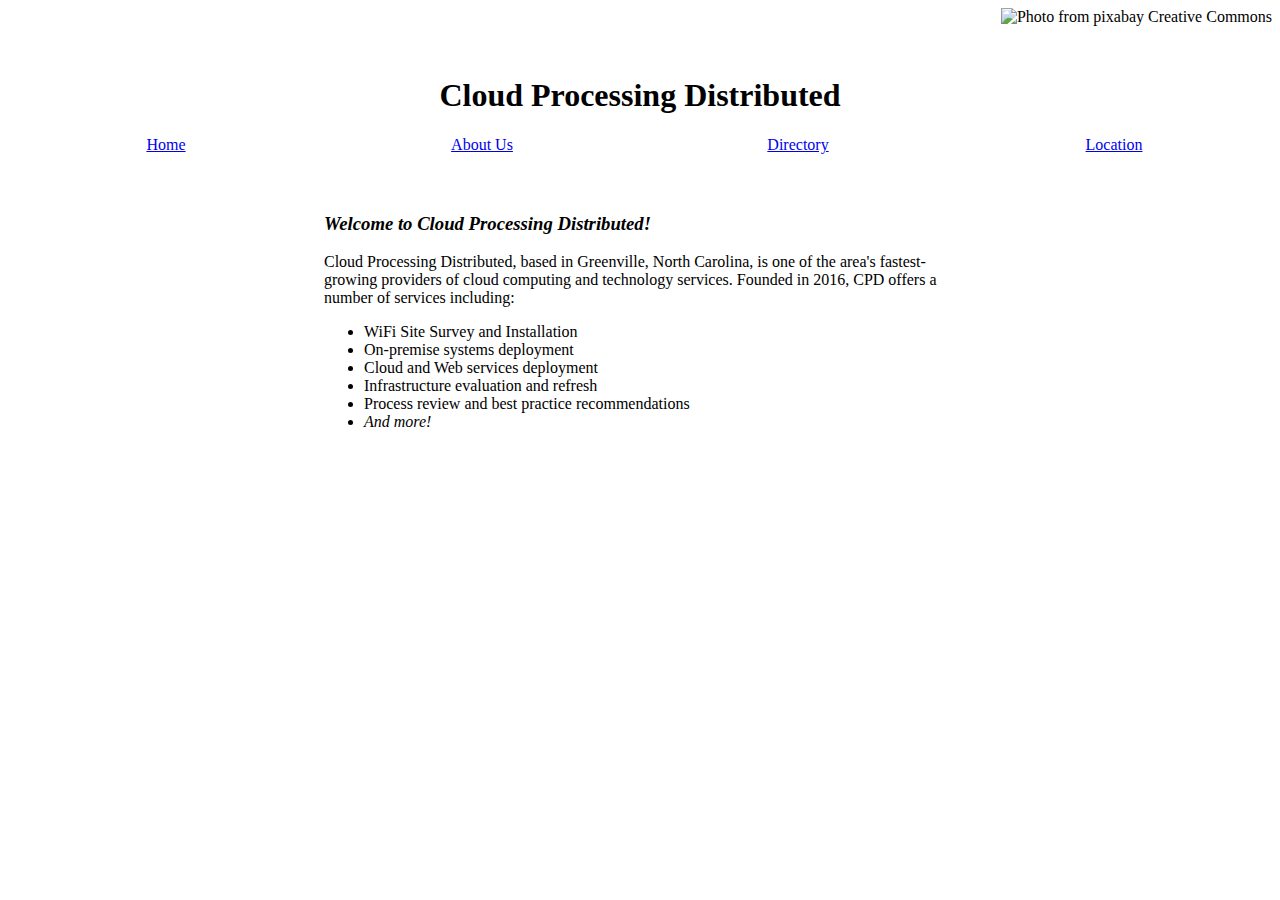
==== index.html @ 4e6543cb "Update index.html" ====
<!DOCTYPE html>
<html>
<head>
  <meta charset="utf-8">
  <title>Group Assinment 1</title>
  <link rel="stylesheet" href="css/main.css">
</head>
<body>
  <div class="grid">
  	<div class="row">
  		<div class="col-12"> <div class="screenshot"> <img src="https://github.com/churchc13/gp2.github.io/blob/master/images/picture.jpeg?raw=true" alt="Photo from pixabay Creative Commons"> </div> </div>
  	</div>

  	<div class="row">
  		<div class="col-12"> <div class="header"> <h1>Cloud Processing Distributed</h1> </div></div>
    <div class="row">
      <div class="col-3"> <div class="subhead"> <a href="index.html"> Home </a> </div> </div>
      <div class="col-3"> <div class="subhead"> <a href="about.html"> About Us </a> </div> </div>
      <div class="col-3"> <div class="subhead"> <a href="directory.html"> Directory </a> </div></div>
      <div class="col-3"> <div class="subhead"> <a href="something.html"> Location </a> </div></div>
    </div>
  	</div>
    <div class="row">
      <div class="col-3"></div>
      <div class="col-6"> <h3> <em>Welcome to Cloud Processing Distributed!</em> </h3>
      Cloud Processing Distributed, based in Greenville, North Carolina, is one of the area's fastest-growing providers of 
      cloud computing and technology services. Founded in 2016, CPD offers a number of services including:
      <ul><li>WiFi Site Survey and Installation</li><li>On-premise systems deployment</li><li>Cloud and Web services deployment</li>
      <li>Infrastructure evaluation and refresh</li><li>Process review and best practice recommendations</li><li><em>And more!</em></li>
      </ul></div>
    <div class="col-3"></div>
    </div>

    <div class="row">
	 <div class="col-2"></div>
      	<div class="col-10"><h3></h3>
	</div>
    </div>

    <div class="row">
      <div class="col-2"></div>
      <div class="col-10"><h3> </h3>
	</div>
    </div>

    <div class="row">
      <div class="col-2"></div>
      <div class="col-10"><h3></h3>
	</div>
	</div>
	<div class="row">
		<div class="col-2"></div>
		<div class="col-10"> <h4>  </h4>
		</div>
    </div>

  </div>
</body>
</html>
---- css/main.css ----
* {
    -webkit-box-sizing: border-box;
    -moz-box-sizing: border-box;
    -ms-box-sizing: border-box;
    box-sizing: border-box;
}
img {
    max-width: 100%;
    float: right;
    margin: 0 0 10px 10px;
}
.map {
    max-width: 100%;
    margin: 0 0 10px 10px;
}
@media only screen and (max-width: 700px) {
    .workpic {
        display: none;
    }
}

.workpic {
    margin-right: 50px;
    min-width: 50%;
    max-width: 75%;

}

.map {
    margin-left: 25%;
}

.info {
    margin-left: 100px;
}
.header {
    text-align: center;
}

.head3 {
    text-align: center;
}

.head4 {
    margin-left: 100px;
}
.workpic {
    margin-left: 20px;
}
.subhead {
    text-align: center;
}

.grid {
    margin: 0 auto;
    max-width: 1440px;
    width: 100%;
}

.row {
    width: 100%;
    margin-bottom: 20px;
    display: flex;
    flex-wrap: wrap;
}

.col-1 {
    width: 8.33%;
}

.col-2 {
    width: 16.66%;
}

.col-3 {
    width: 25%;
}

.col-4 {
    width: 33.33%;
}

.col-5 {
    width: 41.66%;
}

.col-6 {
    width: 50%;
}

.col-7 {
    width: 58.33%;
}

.col-8 {
    width: 66.66%;
}

.col-9 {
    width: 75%;
}

.col-10 {
    width: 83.33%;
}

.col-11 {
    width: 91.66%;
}

.col-12 {
    width: 100%;
}
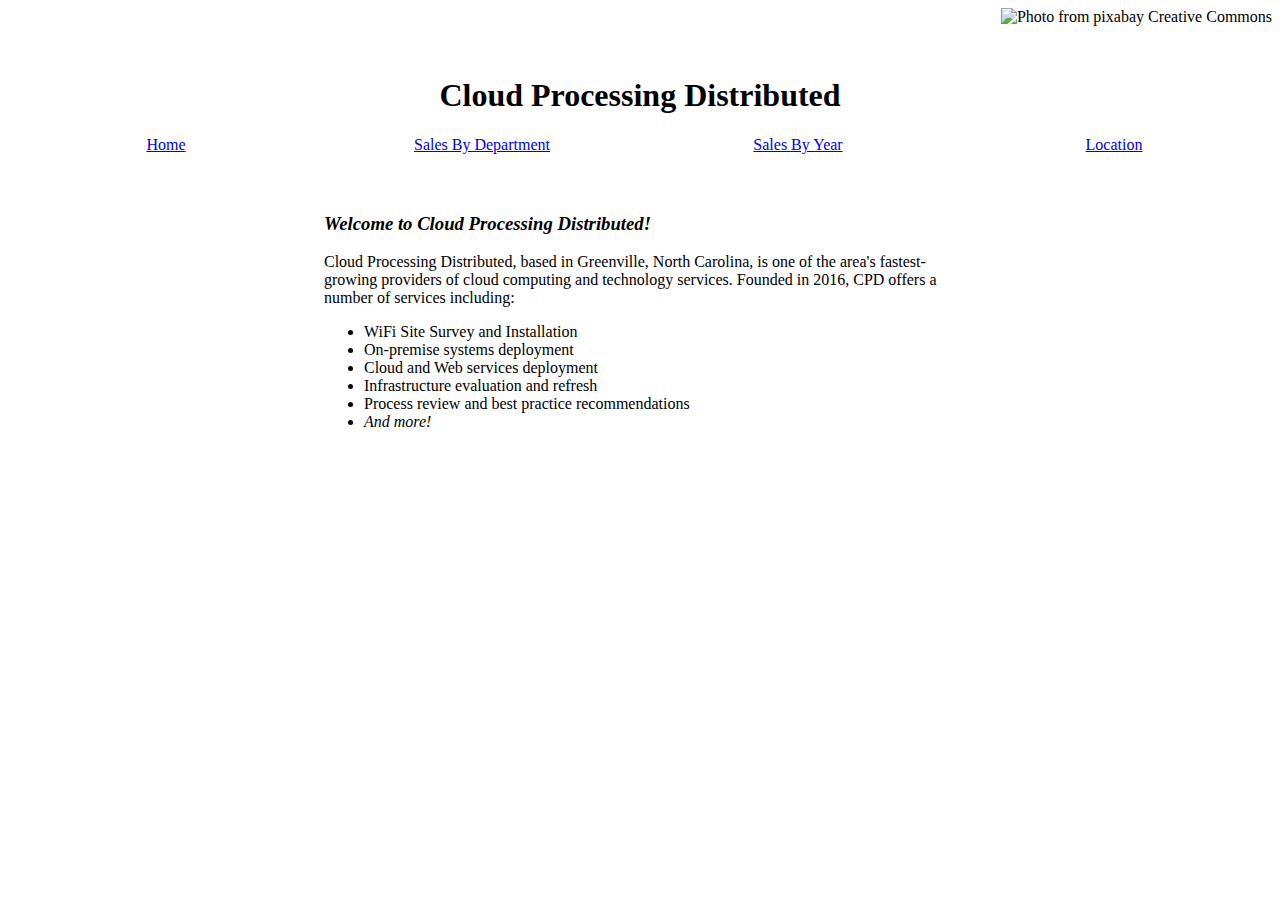
==== commit b2ec257f: "Update index.html" ====
--- a/index.html
+++ b/index.html
@@ -2,7 +2,7 @@
 <html>
 <head>
   <meta charset="utf-8">
-  <title>Group Assinment 1</title>
+  <title>Group Assinment 2</title>
   <link rel="stylesheet" href="css/main.css">
 </head>
 <body>
@@ -15,9 +15,9 @@
   		<div class="col-12"> <div class="header"> <h1>Cloud Processing Distributed</h1> </div></div>
     <div class="row">
       <div class="col-3"> <div class="subhead"> <a href="index.html"> Home </a> </div> </div>
-      <div class="col-3"> <div class="subhead"> <a href="about.html"> About Us </a> </div> </div>
-      <div class="col-3"> <div class="subhead"> <a href="directory.html"> Directory </a> </div></div>
-      <div class="col-3"> <div class="subhead"> <a href="something.html"> Location </a> </div></div>
+      <div class="col-3"> <div class="subhead"> <a href="DSales.html"> Sales By Department </a> </div> </div>
+      <div class="col-3"> <div class="subhead"> <a href="YearSales.html"> Sales By Year </a> </div></div>
+      <div class="col-3"> <div class="subhead"> <a href="location.html"> Location </a> </div></div>
     </div>
   	</div>
     <div class="row">
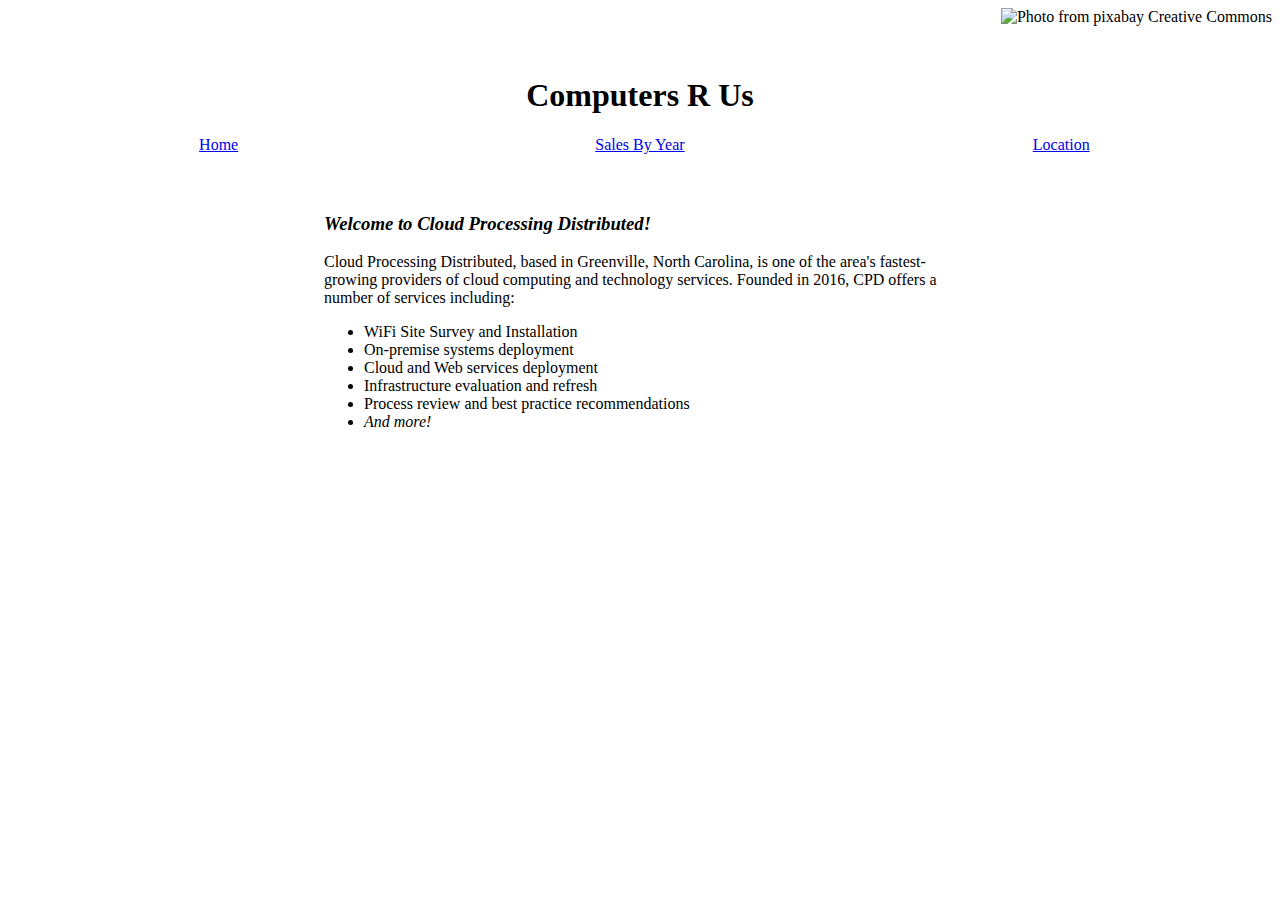
==== commit 6ca45244: "Update index.html" ====
--- a/index.html
+++ b/index.html
@@ -12,12 +12,11 @@
   	</div>
 
   	<div class="row">
-  		<div class="col-12"> <div class="header"> <h1>Cloud Processing Distributed</h1> </div></div>
+  		<div class="col-12"> <div class="header"> <h1>Computers R Us</h1> </div></div>
     <div class="row">
-      <div class="col-3"> <div class="subhead"> <a href="index.html"> Home </a> </div> </div>
-      <div class="col-3"> <div class="subhead"> <a href="DSales.html"> Sales By Department </a> </div> </div>
-      <div class="col-3"> <div class="subhead"> <a href="YearSales.html"> Sales By Year </a> </div></div>
-      <div class="col-3"> <div class="subhead"> <a href="location.html"> Location </a> </div></div>
+      <div class="col-4"> <div class="subhead"> <a href="index.html"> Home </a> </div> </div>
+      <div class="col-4"> <div class="subhead"> <a href="YearSales.html"> Sales By Year </a> </div></div>
+      <div class="col-4"> <div class="subhead"> <a href="location.html"> Location </a> </div></div>
     </div>
   	</div>
     <div class="row">
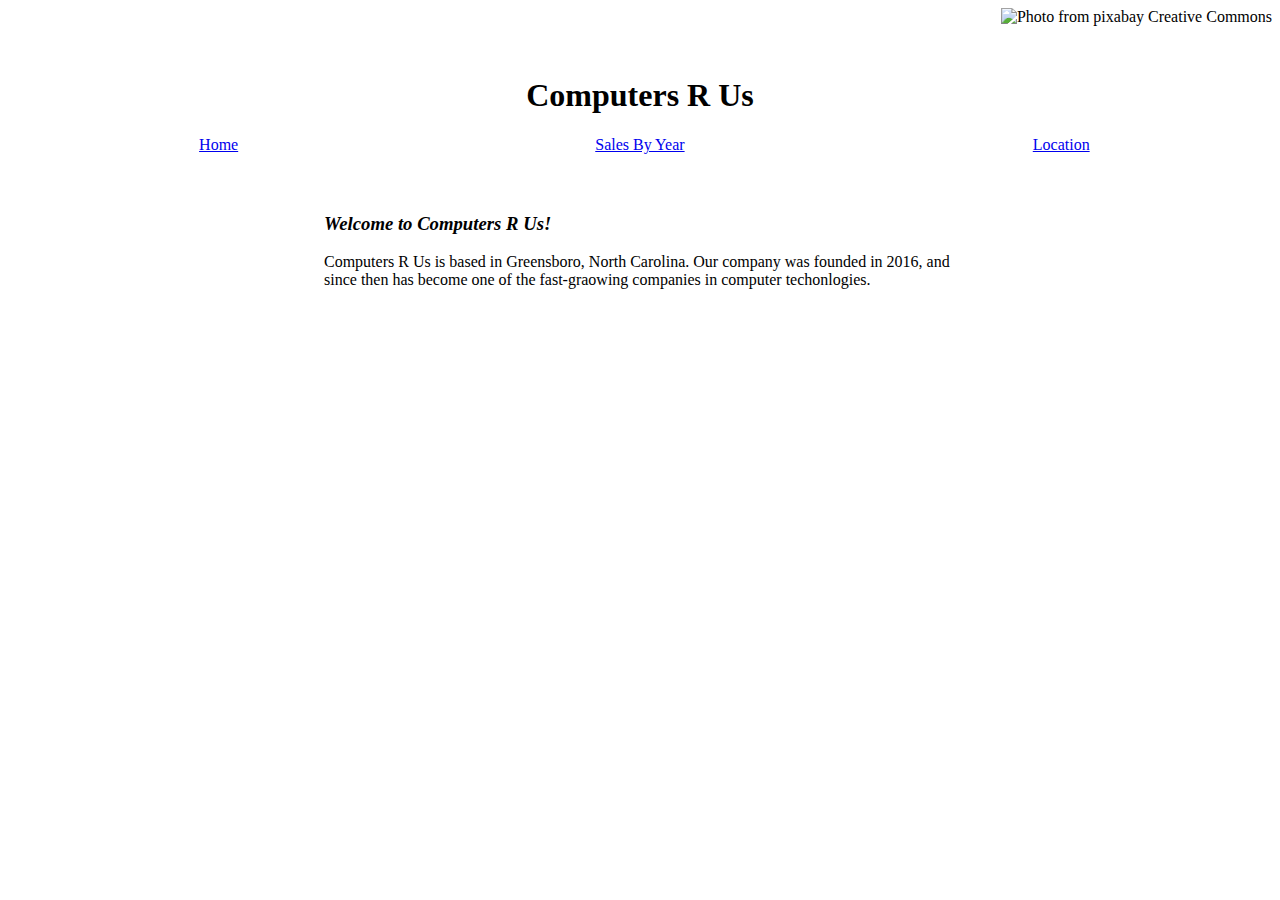
==== commit 1df9d9a8: "Update index.html" ====
--- a/index.html
+++ b/index.html
@@ -21,12 +21,10 @@
   	</div>
     <div class="row">
       <div class="col-3"></div>
-      <div class="col-6"> <h3> <em>Welcome to Cloud Processing Distributed!</em> </h3>
-      Cloud Processing Distributed, based in Greenville, North Carolina, is one of the area's fastest-growing providers of 
-      cloud computing and technology services. Founded in 2016, CPD offers a number of services including:
-      <ul><li>WiFi Site Survey and Installation</li><li>On-premise systems deployment</li><li>Cloud and Web services deployment</li>
-      <li>Infrastructure evaluation and refresh</li><li>Process review and best practice recommendations</li><li><em>And more!</em></li>
-      </ul></div>
+      <div class="col-6"> <h3> <em>Welcome to Computers R Us!</em> </h3>
+	Computers R Us is based in Greensboro, North Carolina. Our company was founded in 2016, and since then has become one of the fast-graowing companies
+	in computer techonlogies. 
+      </div>
     <div class="col-3"></div>
     </div>
 
--- a/css/main.css
+++ b/css/main.css
@@ -9,21 +9,19 @@
     float: right;
     margin: 0 0 10px 10px;
 }
-.map {
-    max-width: 100%;
-    margin: 0 0 10px 10px;
-}
-@media only screen and (max-width: 700px) {
-    .workpic {
-        display: none;
-    }
+canvas {
+    padding-left: 0;
+    padding-right: 0;
+    margin-left: auto;
+    margin-right: auto;
+    display: block;
+    width: 500px;
 }
 
-.workpic {
-    margin-right: 50px;
-    min-width: 50%;
-    max-width: 75%;
 
+.chart {
+    display: block;
+    margin: 0 auto; 
 }
 
 .map {
